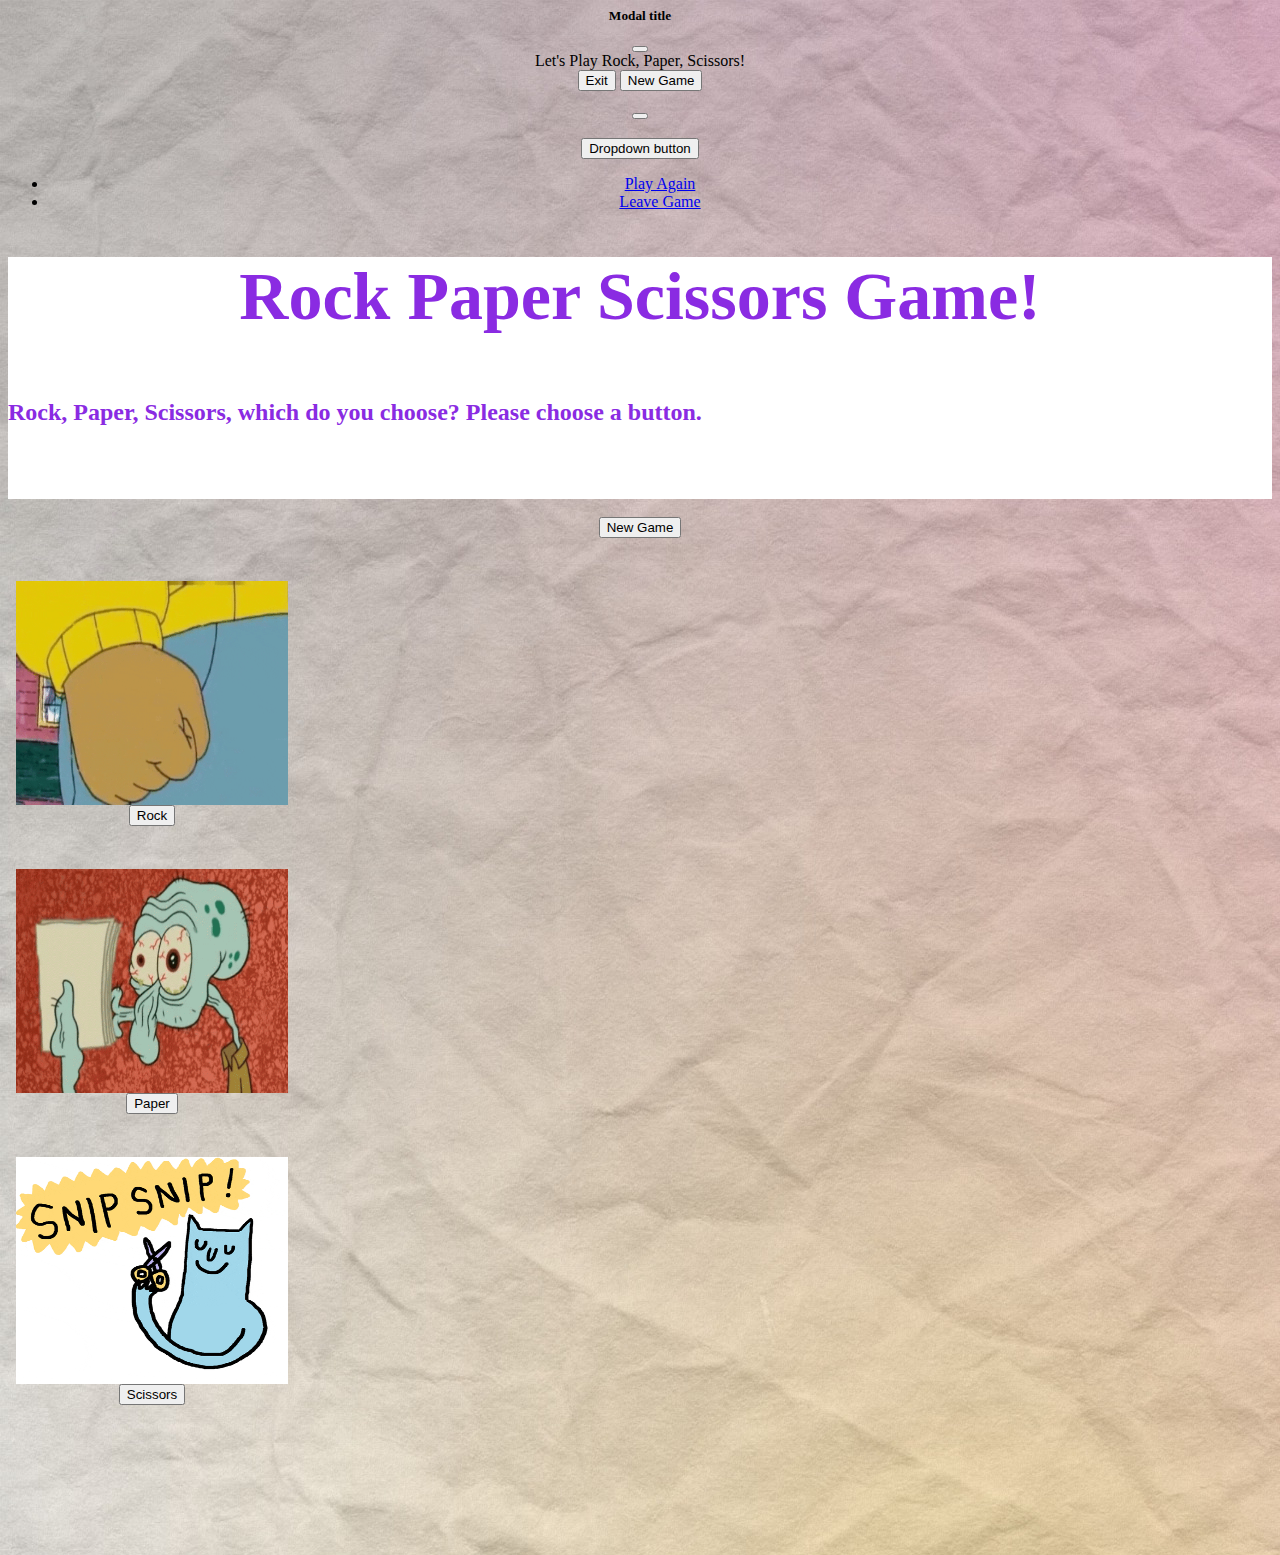
==== index.html @ e3417f12 "Not pretty but a work in progress. Added array, bootstrap modal, bootstrap offcanvas to help control" ====
<!DOCTYPE>
<html>
    
    <head>
        <title>Lab 8 Rock Paper Scissors</title>
        <script src="https://code.jquery.com/jquery-3.6.0.min.js" integrity="sha256-/xUj+3OJU5yExlq6GSYGSHk7tPXikynS7ogEvDej/m4=" crossorigin="anonymous"></script>
        
        <script src="https://cdn.jsdelivr.net/npm/bootstrap@5.1.3/dist/js/bootstrap.bundle.min.js" integrity="sha384-ka7Sk0Gln4gmtz2MlQnikT1wXgYsOg+OMhuP+IlRH9sENBO0LRn5q+8nbTov4+1p" crossorigin="anonymous"></script>
        
        <link href="https://cdn.jsdelivr.net/npm/bootstrap@5.1.3/dist/css/bootstrap.min.css" rel="stylesheet" integrity="sha384-1BmE4kWBq78iYhFldvKuhfTAU6auU8tT94WrHftjDbrCEXSU1oBoqyl2QvZ6jIW3" crossorigin="anonymous">
        
        <link rel="stylesheet" href="style.css"/>
    </head>
 <!--<body onload="modal.show()">-->   
<body id = "home" onload="showModal()">
   
<!-- ********modalstart**********-->
<!-- Button trigger modal -->


<!-- Modal Onload -->
    
<div class="modal fade" id="exampleModal" data-bs-backdrop="static" data-bs-keyboard="false" tabindex="-1" aria-labelledby="exampleModalLabel" aria-hidden="true">
  <div class="modal-dialog">
    <div class="modal-content">
      <div class="modal-header">
        <h5 class="modal-title" id="exampleModalLabel">Modal title</h5>
        <button type="button" class="btn-close" data-bs-dismiss="modal" aria-label="Close"></button>
      </div>
      <div class="modal-body">
        Let's Play Rock, Paper, Scissors!
      </div>
      <div class="modal-footer">
        <button type="button" class="btn btn-secondary" data-bs-dismiss="modal" onclick="leave()">Exit</button>
        <button type="button" class="btn btn-primary" data-bs-dismiss="modal" onclick="newGame()">New Game</button>
      </div>
    </div>
  </div>
</div>

<!--    ****************Modalend************-->
    
    
    <!-- Modal after 5 games -->
<!--
    <a class="btn btn-primary" data-bs-toggle="offcanvas" href="#offcanvasExample" role="button" aria-controls="offcanvasExample">
  Link with href
</a>
-->
<!--***********************OffCanvas********************-->
<div class="offcanvas offcanvas-start" tabindex="-1" id="offcanvasExample" aria-labelledby="offcanvasExampleLabel">
  <div class="offcanvas-header">
    <h5 class="offcanvas-title" id="resultHeading" displayResult()></h5>
    <button type="button" class="btn-close text-reset" data-bs-dismiss="offcanvas" aria-label="Close"></button>
  </div>
  <div class="offcanvas-body">
    <div>
        <h3 id="resultDisplay"></h3>
<!--      Some text as placeholder. In real life you can have the elements you have chosen. Like, text, images, lists, etc.-->
    </div>
    <div class="dropdown mt-3">
      <button class="btn btn-secondary dropdown-toggle" type="button" id="dropdownMenuButton" data-bs-toggle="dropdown">
        Dropdown button
      </button>
      <ul class="dropdown-menu" aria-labelledby="dropdownMenuButton">
        <li><a class="dropdown-item" href ="index.html" onclick= "newGame()">Play Again</a></li>
        <li><a class="dropdown-item" href="leave/index.html">Leave Game</a></li>
        
      </ul>
    </div>
  </div>
</div>
<!--*****************OffCanvas End******************-->
 <!--*****************Rock Paper Scissors Game ******************-->  
    
    
<div class="container">
    <div class="innerContainer">
    <div class="row">
        <div class="col-lg-12">
        <h1>Rock Paper Scissors Game!</h1>
        </div>
        </div>
    
    <div class="row">
        <div class="col-lg-12">
        <h2>Rock, Paper, Scissors, which do you choose? Please choose a button.</h2>
        </div>
    
    </div>
    </div>
    <br>
    <button id = "startAgain" onclick="newGame()">New Game</button>
    
    <div class="gameContainer">
    <div class="row">
    <div class="col-lg-4 mb-4">
     <div class="card" style="width: 18rem; height: 18rem;">
      <img src="images/rock.gif" class="card-img-top" alt="Arthurs fist meme" style="width: 17rem; height: 14rem;">
      <div class="card-body">
        <button id="rockBtn" onclick="rock()">Rock</button>
      </div>
     </div>
    </div>
        <div class="col-lg-4 mb-4">
        <div class="card" style="width: 18rem; height: 18rem;">
        <img src="images/paper.gif" class="card-img-top" alt="Squidward kissing stack of paper in his hand with red background" style="width: 17rem; height: 14rem;">
        <div class="card-body">
            <button id="paperBtn" onclick="paper()">Paper</button>
        </div>
    </div>
    </div>
        
    <div class="col-lg-4 mb-4">     
    <div class="card" style="width: 18rem;">
        <img src="images/scissors.gif" class="card-img-top" alt="Blue cat animation using scissors with Snip Snip in the background" style="width: 17rem; height: 14.2rem;">
        <div class="card-body">
            <button id="scissorsBtn" onclick="scissors()">Scissors</button>
        </div>
        </div>
    </div>
</div>
    <div class="row">
<!--
    <div class="col-lg-11">
    <button id="button" onclick="getScore()">Get Score</button>
</div>
-->
</div>
</div>
</div>
    
    
    <script type="text/javascript">
        $(window).on('load', function() {
            $('#exampleModal').modal('show');
        });
    </script>
    

    <script src="script.js"></script>
    
    </body>
</html>
---- style.css ----
body{
    
    background-image: url(images/crumpled-digital-paper-g375d13bd0_1920.jpg);
    background-color: burlywood;
    align-content: center;
    text-align: center;
}
    
.row{
    margin-top: 42.5px;
    min-height: 100px;
    justify-content: space-between;
}

.card {
    display:inherit;
    justify-content: space-between;
}

h1{
    font-family: fantasy;
    font-size: 68px;

}

.innerContainer{
    background: white;
    color: blueviolet;
}

h2{

    text-align: left;

}

#button{
    margin-left: 25px;
}

#leavePage{
    background-color: white;
}

.h1tidy{
    font-family: "Lucida Console", "Courier New", monospace;
    font-size: 68px;

}

.h2tidy{
    font-family: Arial, Helvetica, sans-serif;
}
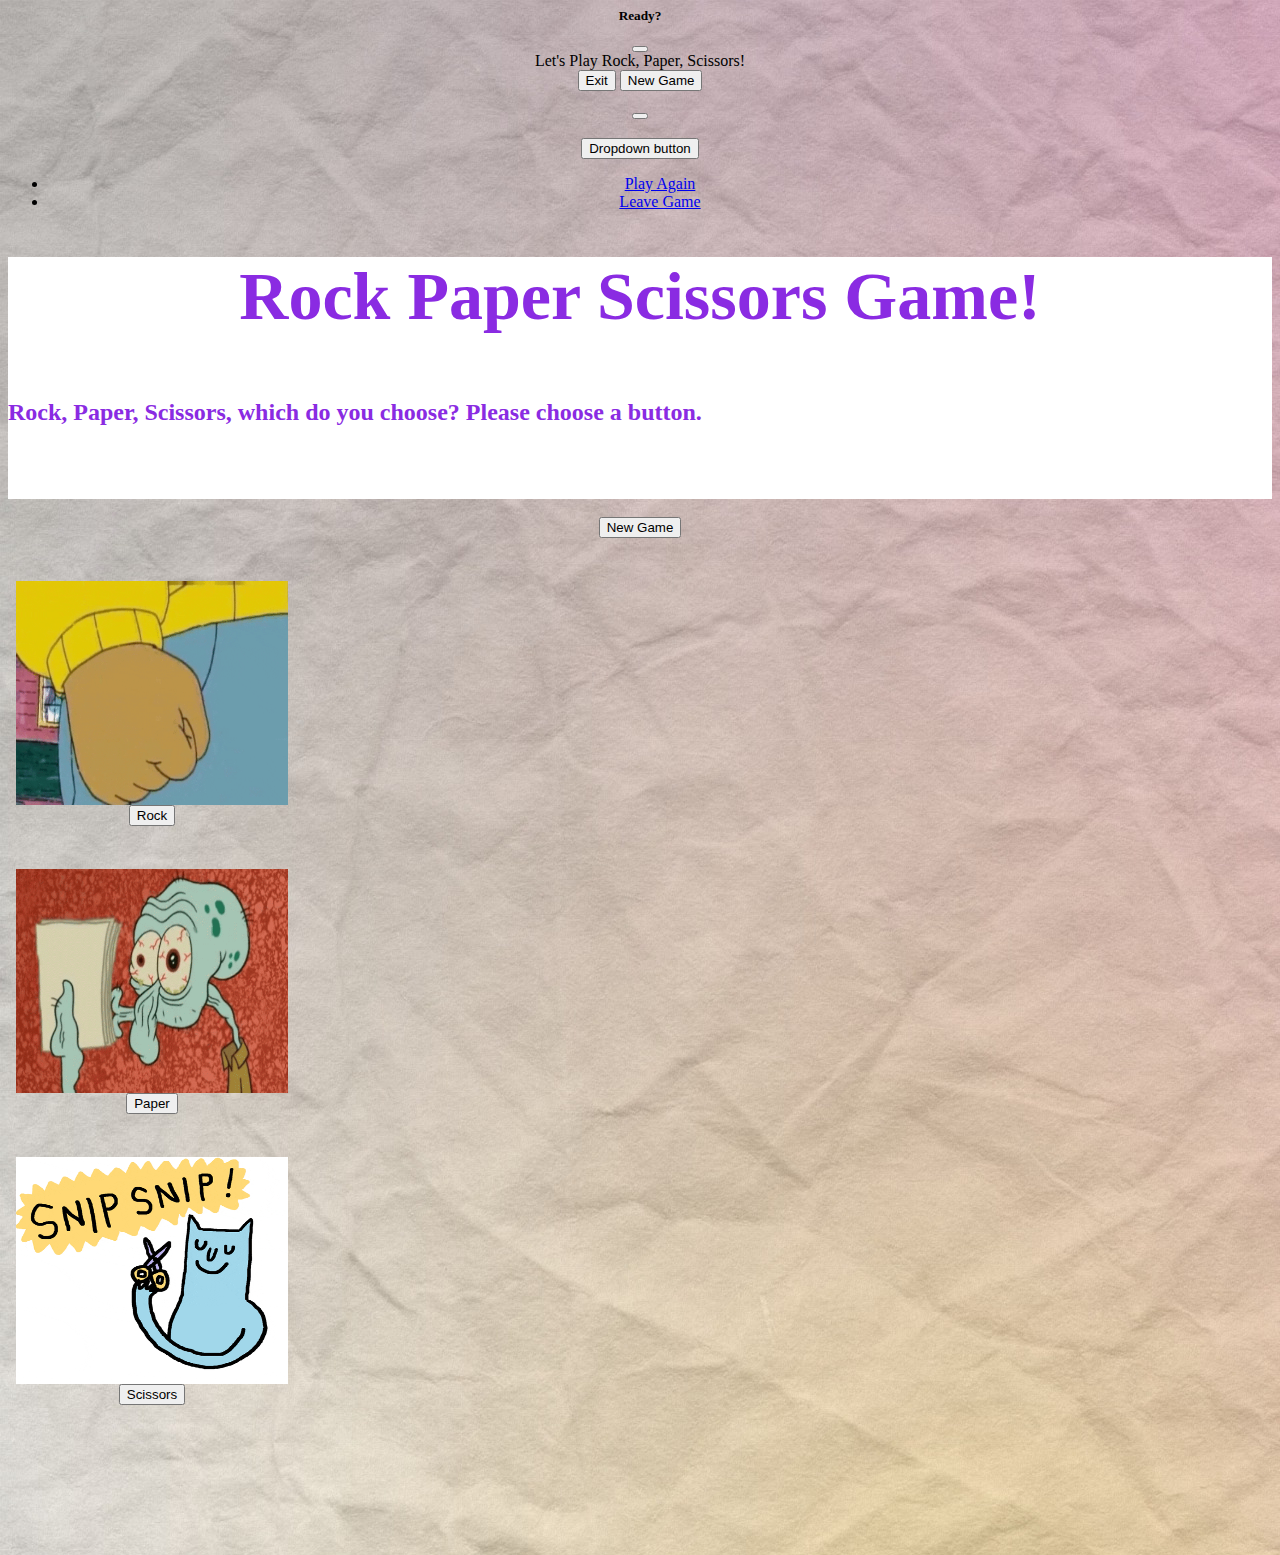
==== commit 230adf6e: "change of modal title" ====
--- a/index.html
+++ b/index.html
@@ -24,7 +24,7 @@
   <div class="modal-dialog">
     <div class="modal-content">
       <div class="modal-header">
-        <h5 class="modal-title" id="exampleModalLabel">Modal title</h5>
+        <h5 class="modal-title" id="exampleModalLabel">Ready?</h5>
         <button type="button" class="btn-close" data-bs-dismiss="modal" aria-label="Close"></button>
       </div>
       <div class="modal-body">
